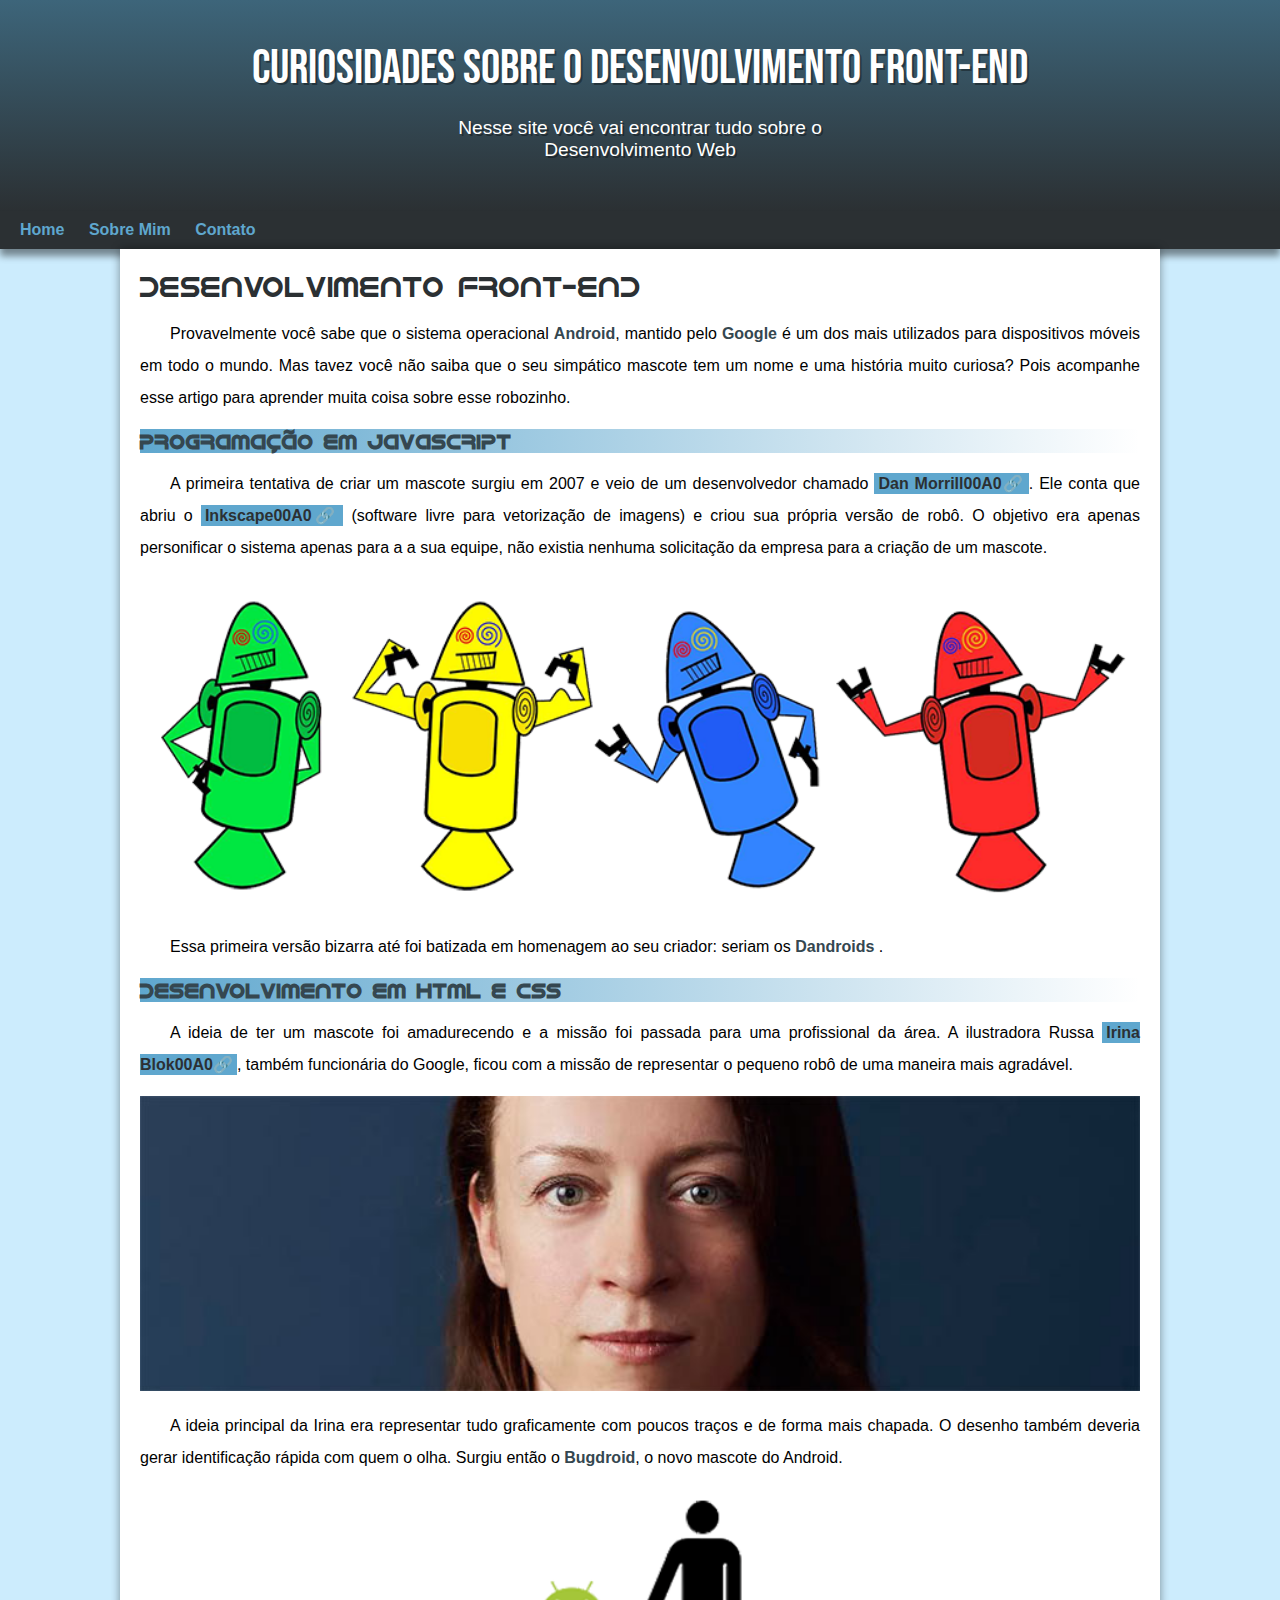
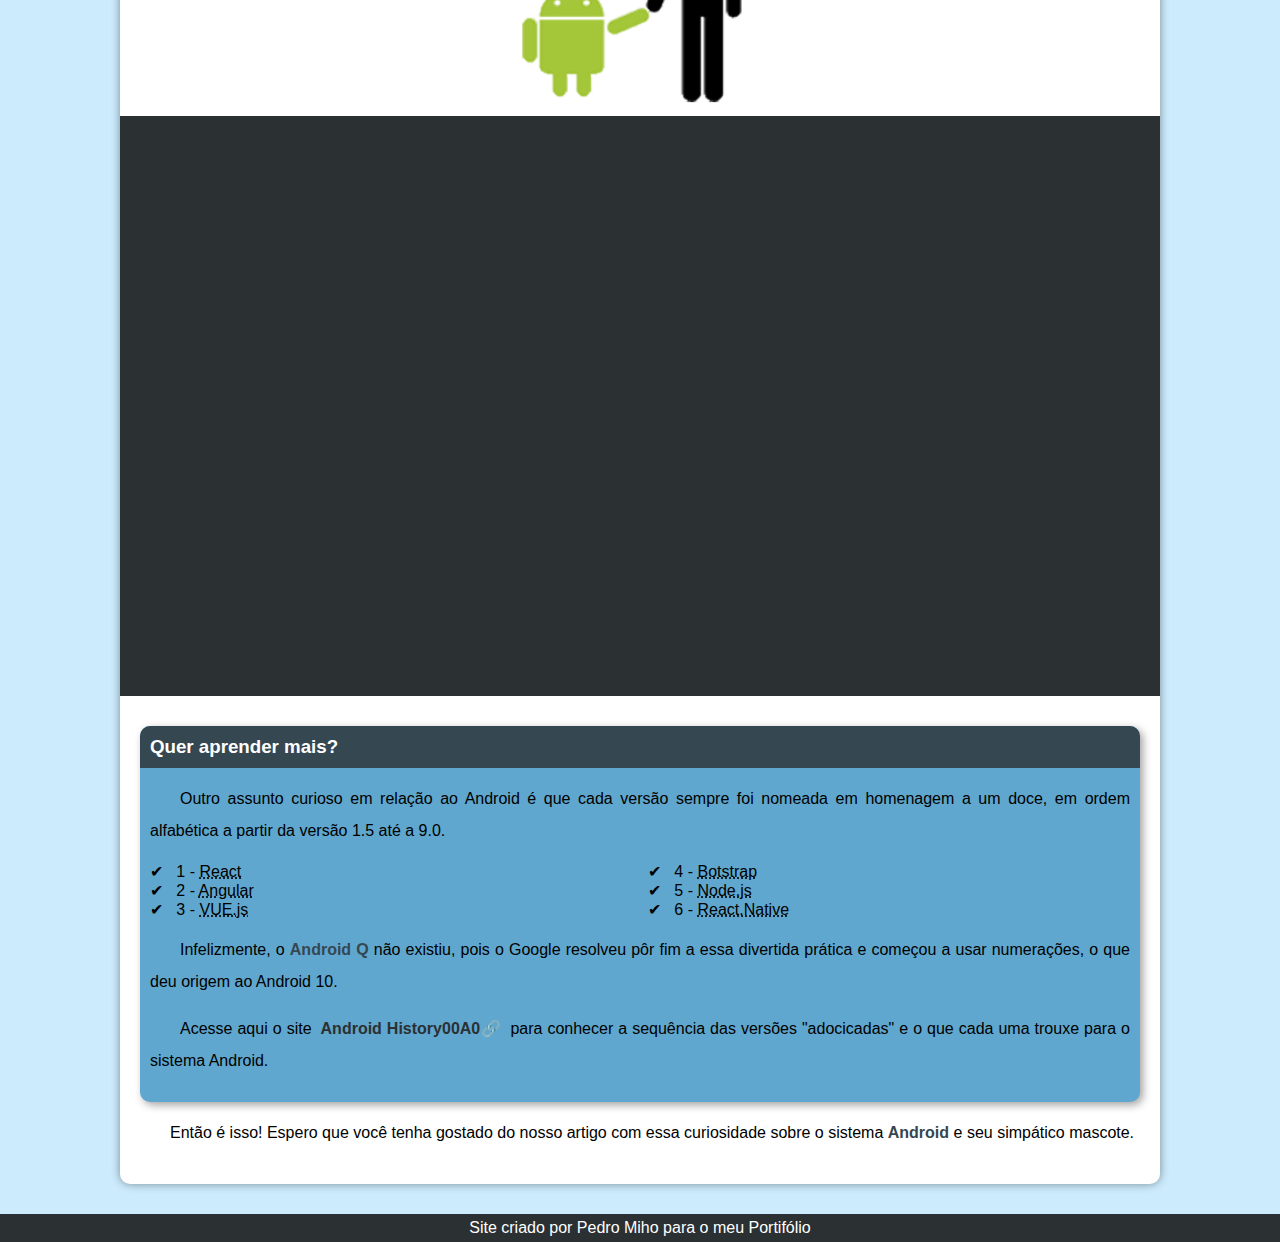
==== index.html @ 91d5ce7e "Initial commit" ====
<!DOCTYPE html>
<html lang="pt-br">

<head>
    <meta charset="UTF-8">
    <meta http-equiv="X-UA-Compatible" content="IE=edge">
    <meta name="viewport" content="width=device-width, initial-scale=1.0">
    <title>Mascote do Android</title>
    <link rel="shortcut icon" href="imagens/favicon.ico" type="image/x-icon">
    <link rel="stylesheet" href="style.css">
</head>

<body>
    <header>
        <h1>Curiosidades sobre o Desenvolvimento Front-End</h1>
        <p>Nesse site você vai encontrar tudo sobre o Desenvolvimento Web</p>
    </header>


    <nav>
        <a href="index.html">Home</a>
        <a href="index02.html">Sobre Mim</a>
        <a href="index03.html">Contato</a>
       </nav>

    <main>
        <article>

            <h1>
                Desenvolvimento Front-End
            </h1>

            <p>
                Provavelmente você sabe que o sistema operacional <strong>Android</strong>, mantido pelo
                <strong>Google</strong> é um dos mais utilizados para dispositivos móveis em todo o mundo. Mas tavez
                você não saiba que o seu simpático mascote tem um nome e uma história muito curiosa? Pois acompanhe esse
                artigo para aprender muita coisa sobre esse robozinho.
            </p>


            <h2>
                Programação em JavaScript

            </h2>

            <p>
                A primeira tentativa de criar um mascote surgiu em 2007 e veio de um desenvolvedor chamado <a
                    href="https://androidcommunity.com/dan-morrill-shows-us-the-android-mascot-that-almost-was-20130103/"
                    target="_blank" class="externo">Dan Morrill</a>. Ele conta que abriu o <a href="https://inkscape.org/pt-br/"
                    target="_blank" class="externo">Inkscape</a> (software livre para vetorização de imagens) e criou sua própria versão
                de robô. O objetivo era apenas personificar o sistema apenas para a a sua equipe, não existia nenhuma
                solicitação da empresa para a criação de um mascote.
            </p>

            <picture>
                <source media="(max-width: 670px)" srcset="imagens/dan-droids-pq.png">
                <img src="imagens/dan-droids.png" alt="">
            </picture>

            <p>
                Essa primeira versão bizarra até foi batizada em homenagem ao seu criador: seriam os
                <strong>Dandroids</strong>
                .
            </p>

            <h2>
                Desenvolvimento em HTML e CSS
            </h2>

            <p>
                A ideia de ter um mascote foi amadurecendo e a missão foi passada para uma profissional da área. A
                ilustradora Russa <a href="https://www.irinablok.com/android" target="_blank" class="externo">Irina Blok</a>, também
                funcionária do Google, ficou com a missão de representar o pequeno robô de uma maneira mais agradável.
            </p>

                <picture>
                    <source media="(max-width: 670px)" srcset="imagens/irina-blok-pq.jpg" >
                    <img src="imagens/irina-blok.jpg" alt="">
                </picture>

            <p>
                A ideia principal da Irina era representar tudo graficamente com poucos traços e de forma mais chapada.
                O desenho também deveria gerar identificação rápida com quem o olha. Surgiu então o
                <strong>Bugdroid</strong>, o novo mascote do Android.
            </p>

            <img src="imagens/bugdroid.png" class="pequena" alt="">

            <div id="video">
                <iframe width="560" height="315" src="https://www.youtube.com/embed/l2UDgpLz20M"
                title="YouTube video player" frameborder="0"
                allow="accelerometer; autoplay; clipboard-write; encrypted-media; gyroscope; picture-in-picture"
                allowfullscreen></iframe>
            </div>

            <aside>
                <h3>
                    Quer aprender mais?
                </h3>

                <p>
                    Outro assunto curioso em relação ao Android é que cada versão sempre foi nomeada em homenagem a um
                    doce, em ordem alfabética a partir da versão 1.5 até a 9.0.
                </p>

                <ul>
                    <li>
                        1 - <abbr title="Bolo dde Copo">React</abbr>
                    </li>

                    <li>
                        2 - <abbr title="Rosquinha">Angular</abbr>
                    </li>

                    <li>
                        3 - <abbr title="Bomba">VUE.js</abbr>
                    </li>

                    <li>
                        4 - <abbr title="Iorgute Congelado">Botstrap</abbr>
                    </li>

                    <li>
                        5 - <abbr title="Biscoito de Gengibre">Node.js</abbr>
                    </li>

                    <li>
                        6 - <abbr title="Favo de Mel">React.Native</abbr>
                    </li>

                </ul>

                <p>
                    Infelizmente, o <strong> Android Q</strong> não existiu, pois o Google resolveu pôr fim a essa
                    divertida prática e começou a usar numerações, o que deu origem ao Android 10.
                </p>

                <p>
                    Acesse aqui o site <a href="https://www.android.com/ntl/en_uk" target="_blank" class="externo">Android History</a>
                    para conhecer a sequência das versões "adocicadas" e o que cada uma trouxe para o sistema Android.
                </p>

            </aside>

            <p>
                Então é isso! Espero que você tenha gostado do nosso artigo com essa curiosidade sobre o sistema
                <strong>Android</strong> e seu simpático mascote.
            </p>

        </article>
    </main>

    <footer>
        <p>Site criado por Pedro Miho para o meu Portifólio</p>
    </footer>

</body>

</html>
---- style.css ----
@charset "UTF-8";

@import url('https://fonts.googleapis.com/css2?family=Bebas+Neue&display=swap');

@font-face {
    font-family: 'Android';
    src: url("fontes/idroid.otf") format('opentype');
    font-weight: normal;
}


/*
Cores Usadas no site
#c5ebd6
#83e1ad
#3ddc84
#2fa866
#1a5c37
#063dle
*/

:root{
    --cor0:#98d8fa7f;
    --cor1:#5fa7ce;
    --cor2:#00A4FA;
    --cor3:#3D657A;
    --cor4:#354750;
    --cor5:#2B3033;

    --fontes: Arial, Verdana, sans-serif;
    --fontes-destaque: 'Bebas Neue', sans-serif; 
    --fonte-android:'Android', sans-serif;
}

*{
    margin: 0px;
    padding: 0px;
}



body{
    background-color: var(--cor0);
    font-family: var(--fontes);
}

a.externo::after{
    content: '00A0\1F517';
}


header{
    min-height: 150px;
    text-align: center;
    padding-top: 40px;
    background-image: linear-gradient(to bottom,  var(--cor3), var(--cor5) ) ;
}

header > h1 {
    color: white;
    font-family: var(--fontes-destaque);
    margin-bottom: 20px;
    font-size: 3em;
    text-shadow: 2px 2px 0px rgba(0, 0, 0, 0.342);
    font-weight: normal;
}

header > p {
    font-family: var(--fontes);
    font-size: 1.2em;
    color: white;
    max-width: 500px;
    padding-right: 10px;
    padding-left: 10px;
    margin: auto;
    padding-bottom: 50px;
    text-shadow: 2px 2px 0px rgba(0, 0, 0, 0.342);
}

nav {
    background-color: var(--cor5);
    padding: 10px;
    box-shadow: 0px 7px 7px rgba(0, 0, 0, 0.438);    
}

nav>a{
    color: var(--cor1);
    font-weight: bold;
    text-decoration: none;
    padding: 10px;  
    border-radius: 5px;
    
}

nav>a:hover{
    background-color: var(--cor3);
    color: var(--cor5);
}

/* Conteudo Principal*/

main{
    background-color: white;
    min-width: 300px;
    max-width: 1000px;
    margin: auto;
    padding: 20px;
    box-shadow: 0px 0px 10px rgba(0, 0, 0, 0.411);
    margin-bottom: 30px;
    border-radius: 0px 0px 10px 10px;
}

main h1 {
    color: var(--cor5);
    font-family: var(--fonte-android);
    font-weight: normal;
    font-size: 1.8em;
}

main h2 {
    font-family: var(--fonte-android);
    color: var(--cor4);
    font-size: 1.3em;
    background-image: linear-gradient(to right, var(--cor1), transparent) ;

}

main p{
    margin: 15px 0px;
    text-align: justify;
    text-indent: 30px;
    line-height: 2em;
}

main strong {
    color: var(--cor4);
    font-weight: bolder;
}

main a {
    text-decoration: none;
    background-color: var(--cor1);
    padding: 2px 4px;
    color: var(--cor5);
    font-weight: bold;   
}

main a:hover{
    text-decoration: none;
    color: var(--cor4);
}

main img {
    width: 100%;
}

.pequena{
    display:block;
    max-width: 350px;
    margin: auto;
}

aside{
    background-color: var(--cor1);
    padding: 10px;
    border-radius: 10px;
    box-shadow: 3px 3px 8px rgba(0, 0, 0, 0.37);
}

aside > h3 {
    background-color: var(--cor4);
    color: white;
    padding: 10px;
    margin: -10px -10px 0px -10px;
    border-radius: 10px 10px 0px 0px;
}

aside > ul{
    list-style-type: '\2714\00A0\00A0';
    list-style-position: inside;
    columns: 2;
}

#video{
    background-color: var(--cor5);
    margin: 0px -20px 30px -20px;
    padding: 20px;
    padding-bottom: 56%;
    position: relative;
}


#video>iframe{
    position: absolute;
    top: 5%;
    left: 5%;
    width: 90%;
    height: 90%;
}


/*Rodapé*/

footer{
    background-color: var(--cor5);
    color: white;
    text-align: center;
    font-size: 1em;
    padding: 5px;

}
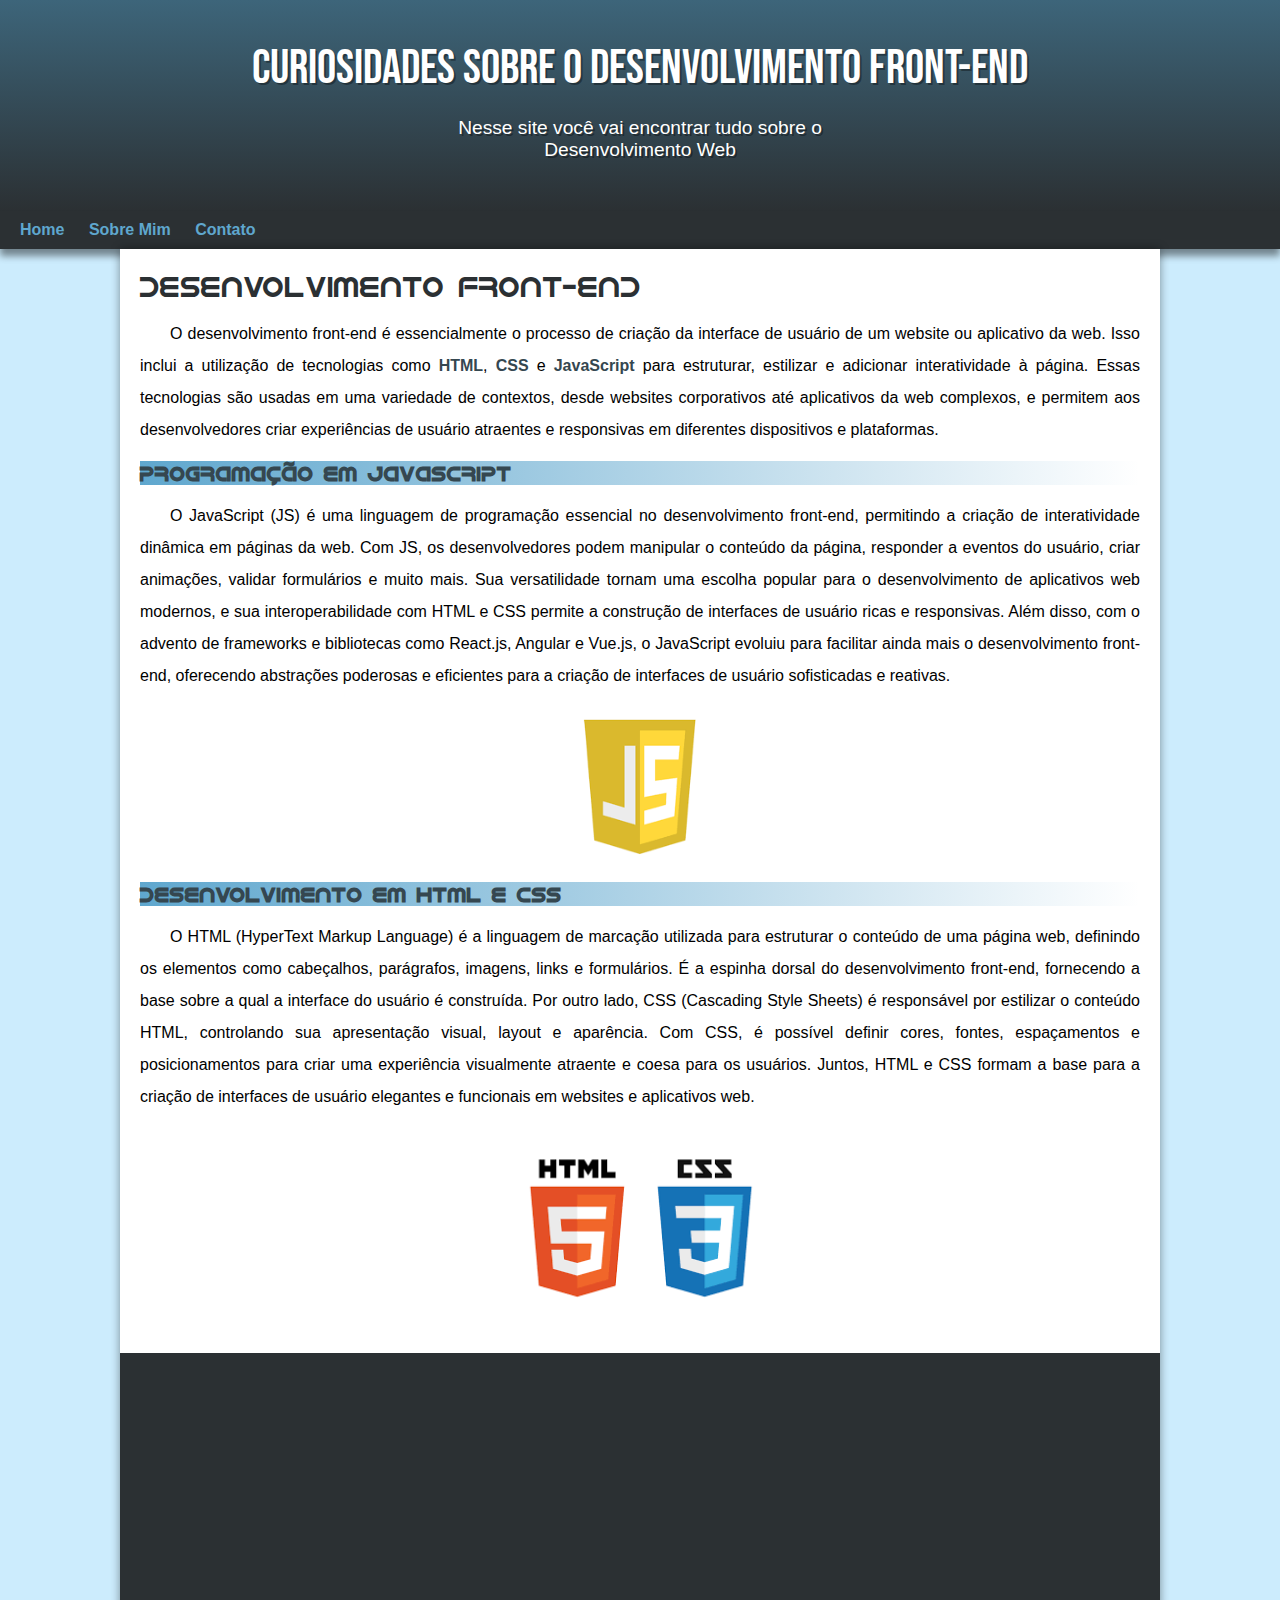
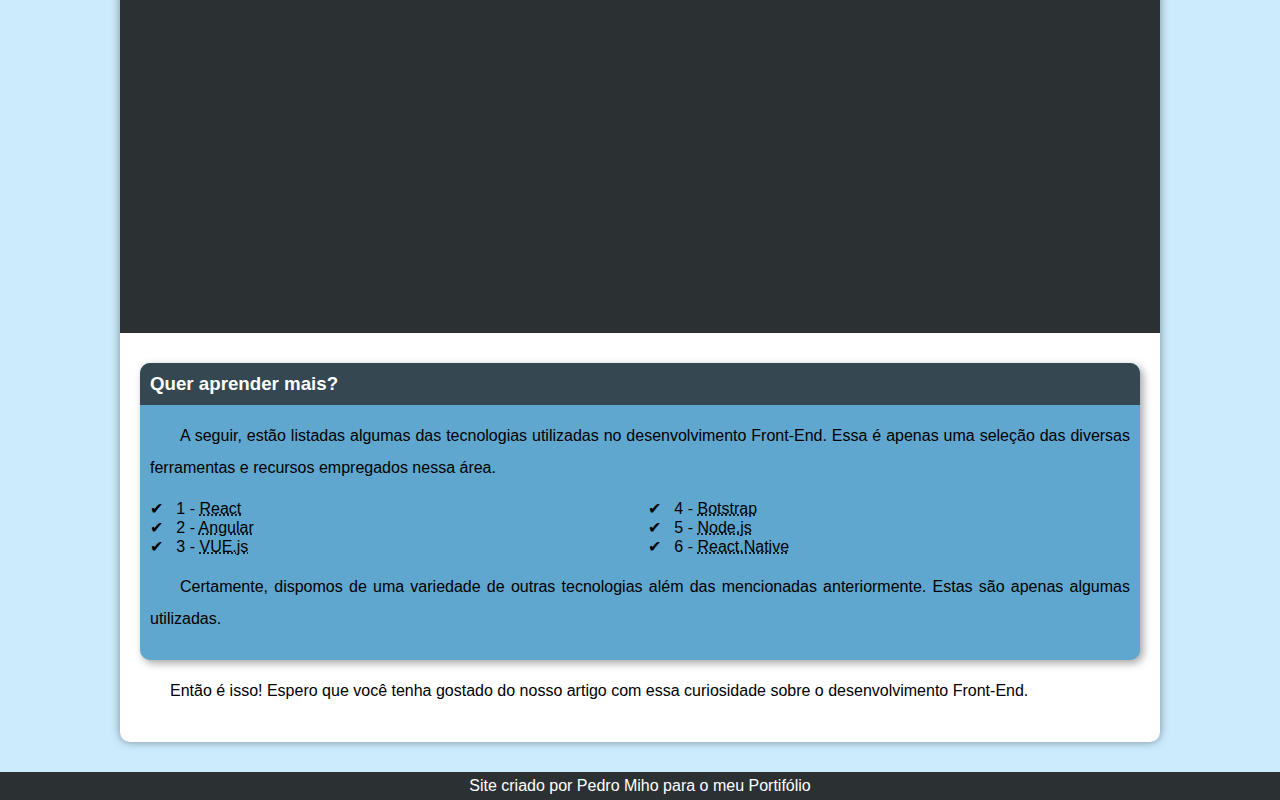
==== commit ccf1e801: "Atualizando" ====
--- a/index.html
+++ b/index.html
@@ -31,10 +31,10 @@
             </h1>
 
             <p>
-                Provavelmente você sabe que o sistema operacional <strong>Android</strong>, mantido pelo
-                <strong>Google</strong> é um dos mais utilizados para dispositivos móveis em todo o mundo. Mas tavez
-                você não saiba que o seu simpático mascote tem um nome e uma história muito curiosa? Pois acompanhe esse
-                artigo para aprender muita coisa sobre esse robozinho.
+                O desenvolvimento front-end é essencialmente o processo de criação da interface de usuário de um website ou aplicativo da web. Isso inclui a 
+                utilização de tecnologias como <strong>HTML</strong>, <strong>CSS</strong> e <strong>JavaScript</strong> para estruturar, estilizar e adicionar interatividade à página. Essas tecnologias são usadas em
+                uma variedade de contextos, desde websites corporativos até aplicativos da web complexos, e permitem aos desenvolvedores criar experiências de usuário atraentes e responsivas em
+                diferentes dispositivos e plataformas.
             </p>
 
 
@@ -44,53 +44,31 @@
             </h2>
 
             <p>
-                A primeira tentativa de criar um mascote surgiu em 2007 e veio de um desenvolvedor chamado <a
-                    href="https://androidcommunity.com/dan-morrill-shows-us-the-android-mascot-that-almost-was-20130103/"
-                    target="_blank" class="externo">Dan Morrill</a>. Ele conta que abriu o <a href="https://inkscape.org/pt-br/"
-                    target="_blank" class="externo">Inkscape</a> (software livre para vetorização de imagens) e criou sua própria versão
-                de robô. O objetivo era apenas personificar o sistema apenas para a a sua equipe, não existia nenhuma
-                solicitação da empresa para a criação de um mascote.
+                
+                O JavaScript (JS) é uma linguagem de programação essencial no desenvolvimento front-end, permitindo a criação de interatividade dinâmica em páginas da web. Com JS, os desenvolvedores podem manipular o conteúdo da página, responder a eventos do usuário, criar animações, validar formulários e muito mais. Sua versatilidade tornam uma escolha popular para o desenvolvimento de aplicativos web modernos, e sua interoperabilidade com HTML e CSS permite a construção de interfaces de usuário ricas e responsivas. Além disso, com o advento de frameworks e bibliotecas como React.js, Angular e Vue.js, o JavaScript evoluiu para facilitar ainda mais o desenvolvimento front-end, oferecendo abstrações poderosas e eficientes para a criação de interfaces de usuário sofisticadas e reativas.
             </p>
 
             <picture>
                 <source media="(max-width: 670px)" srcset="imagens/dan-droids-pq.png">
-                <img src="imagens/dan-droids.png" alt="">
+                <img id="js" src="imagens/javascript.png" alt="">
             </picture>
-
-            <p>
-                Essa primeira versão bizarra até foi batizada em homenagem ao seu criador: seriam os
-                <strong>Dandroids</strong>
-                .
-            </p>
 
             <h2>
                 Desenvolvimento em HTML e CSS
             </h2>
 
             <p>
-                A ideia de ter um mascote foi amadurecendo e a missão foi passada para uma profissional da área. A
-                ilustradora Russa <a href="https://www.irinablok.com/android" target="_blank" class="externo">Irina Blok</a>, também
-                funcionária do Google, ficou com a missão de representar o pequeno robô de uma maneira mais agradável.
+                
+                O HTML (HyperText Markup Language) é a linguagem de marcação utilizada para estruturar o conteúdo de uma página web, definindo os elementos como cabeçalhos, parágrafos, imagens, links e formulários. É a espinha dorsal do desenvolvimento front-end, fornecendo a base sobre a qual a interface do usuário é construída. Por outro lado, CSS (Cascading Style Sheets) é responsável por estilizar o conteúdo HTML, controlando sua apresentação visual, layout e aparência. Com CSS, é possível definir cores, fontes, espaçamentos e posicionamentos para criar uma experiência visualmente atraente e coesa para os usuários. Juntos, HTML e CSS formam a base para a criação de interfaces de usuário elegantes e funcionais em websites e aplicativos web.
             </p>
 
-                <picture>
-                    <source media="(max-width: 670px)" srcset="imagens/irina-blok-pq.jpg" >
-                    <img src="imagens/irina-blok.jpg" alt="">
-                </picture>
-
-            <p>
-                A ideia principal da Irina era representar tudo graficamente com poucos traços e de forma mais chapada.
-                O desenho também deveria gerar identificação rápida com quem o olha. Surgiu então o
-                <strong>Bugdroid</strong>, o novo mascote do Android.
-            </p>
-
-            <img src="imagens/bugdroid.png" class="pequena" alt="">
+            <picture>
+                <source media="(max-width: 670px)" srcset="imagens/irina-blok-pq.jpg" >
+                <img id="htmlCss" src="imagens/htmlCss.png" alt="">
+            </picture>
 
             <div id="video">
-                <iframe width="560" height="315" src="https://www.youtube.com/embed/l2UDgpLz20M"
-                title="YouTube video player" frameborder="0"
-                allow="accelerometer; autoplay; clipboard-write; encrypted-media; gyroscope; picture-in-picture"
-                allowfullscreen></iframe>
+                <iframe width="560" height="315" src="https://www.youtube.com/embed/B4FU3NFRTDw?si=AXzeZrW_rxNDbf4g" title="YouTube video player" frameborder="0" allow="accelerometer; autoplay; clipboard-write; encrypted-media; gyroscope; picture-in-picture; web-share" allowfullscreen></iframe>
             </div>
 
             <aside>
@@ -99,8 +77,7 @@
                 </h3>
 
                 <p>
-                    Outro assunto curioso em relação ao Android é que cada versão sempre foi nomeada em homenagem a um
-                    doce, em ordem alfabética a partir da versão 1.5 até a 9.0.
+                    A seguir, estão listadas algumas das tecnologias utilizadas no desenvolvimento Front-End. Essa é apenas uma seleção das diversas ferramentas e recursos empregados nessa área.
                 </p>
 
                 <ul>
@@ -131,20 +108,13 @@
                 </ul>
 
                 <p>
-                    Infelizmente, o <strong> Android Q</strong> não existiu, pois o Google resolveu pôr fim a essa
-                    divertida prática e começou a usar numerações, o que deu origem ao Android 10.
-                </p>
-
-                <p>
-                    Acesse aqui o site <a href="https://www.android.com/ntl/en_uk" target="_blank" class="externo">Android History</a>
-                    para conhecer a sequência das versões "adocicadas" e o que cada uma trouxe para o sistema Android.
+                    Certamente, dispomos de uma variedade de outras tecnologias além das mencionadas anteriormente. Estas são apenas algumas utilizadas.
                 </p>
 
             </aside>
 
             <p>
-                Então é isso! Espero que você tenha gostado do nosso artigo com essa curiosidade sobre o sistema
-                <strong>Android</strong> e seu simpático mascote.
+                Então é isso! Espero que você tenha gostado do nosso artigo com essa curiosidade sobre o desenvolvimento Front-End.
             </p>
 
         </article>
--- a/style.css
+++ b/style.css
@@ -137,6 +137,20 @@
     font-weight: bolder;
 }
 
+#js {
+    display: block;
+    margin: 20px auto ;
+    width: 250px;
+    height: 150px;
+}
+
+#htmlCss {
+    display: block;
+    margin: 20px auto;
+    width: 250px;
+    height: 200px;
+}
+
 main a {
     text-decoration: none;
     background-color: var(--cor1);
@@ -183,7 +197,7 @@
 
 #video{
     background-color: var(--cor5);
-    margin: 0px -20px 30px -20px;
+    margin: 20px -20px 30px -20px;
     padding: 20px;
     padding-bottom: 56%;
     position: relative;
